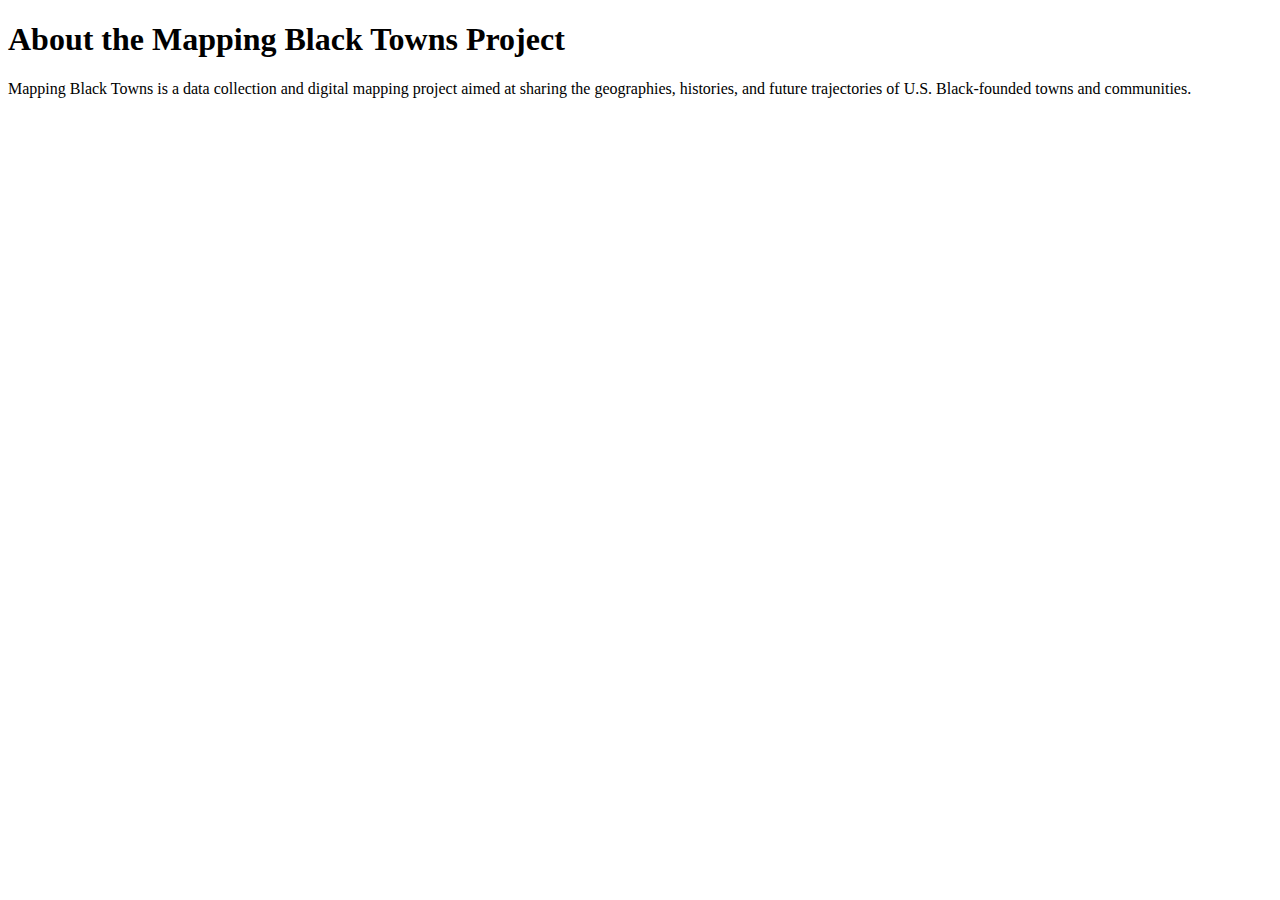
==== about.html @ 24ca822e "Create about.html" ====
<!DOCTYPE html>
<html lang="en">
<head>
    <meta charset="UTF-8">
    <meta http-equiv="X-UA-Compatible" content="IE=edge">
    <meta name="viewport" content="width=device-width, initial-scale=1.0">
    <title>About</title>
</head>
<body>
    <h1>About the Mapping Black Towns Project</h1>
    <p>Mapping Black Towns is a data collection and digital mapping project aimed at sharing the geographies, histories, and future trajectories of U.S. Black-founded towns and communities.</p>

    <!-- Contact:
    Karla Slocum - kslocum@unc.edu
    Danielle Purifoy - danielle.purifoy@unc.edu -->
    
</body>
</html>
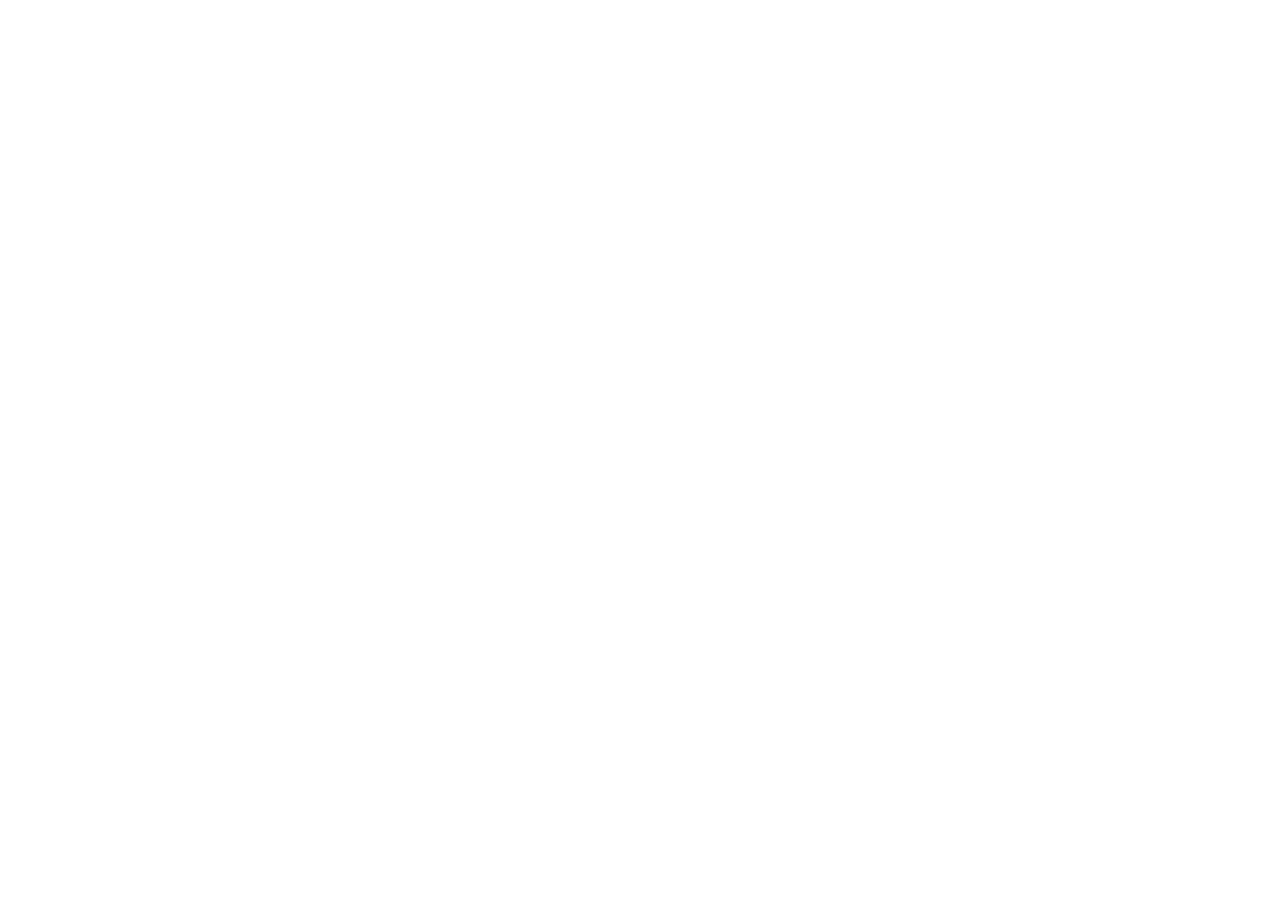
==== commit fdddcc34: "Update about.html" ====
--- a/about.html
+++ b/about.html
@@ -7,12 +7,12 @@
     <title>About</title>
 </head>
 <body>
-    <h1>About the Mapping Black Towns Project</h1>
-    <p>Mapping Black Towns is a data collection and digital mapping project aimed at sharing the geographies, histories, and future trajectories of U.S. Black-founded towns and communities.</p>
+    <!-- <h1>About the Mapping Black Towns Project</h1>
+    <p>Mapping Black Towns is a data collection and digital mapping project aimed at sharing the geographies, histories, and future trajectories of U.S. Black-founded towns and communities.</p> -->
 
     <!-- Contact:
     Karla Slocum - kslocum@unc.edu
     Danielle Purifoy - danielle.purifoy@unc.edu -->
-    
+
 </body>
 </html>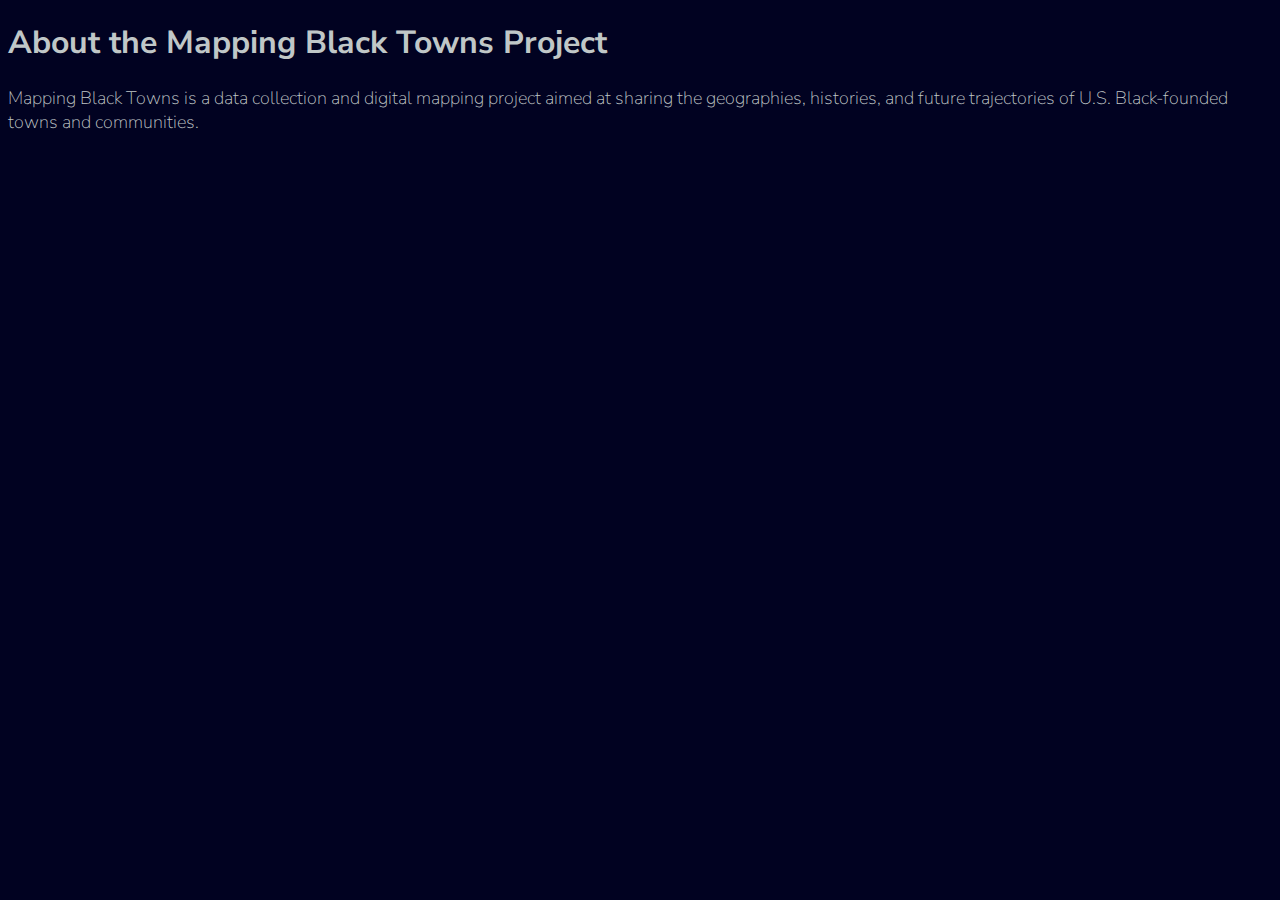
==== commit b14712cb: "update" ====
--- a/about.html
+++ b/about.html
@@ -4,15 +4,39 @@
     <meta charset="UTF-8">
     <meta http-equiv="X-UA-Compatible" content="IE=edge">
     <meta name="viewport" content="width=device-width, initial-scale=1.0">
+    <!-- <link rel="stylesheet" href="./css/styleall.css"> -->
+    <link rel="preconnect" href="https://fonts.googleapis.com">
+    <link rel="preconnect" href="https://fonts.gstatic.com" crossorigin>
+    <link href="https://fonts.googleapis.com/css2?family=Nunito+Sans:ital,wght@0,200;0,300;1,300&display=swap" rel="stylesheet">
     <title>About</title>
 </head>
+<style>
+    body {
+    font-family: 'Nunito Sans', sans-serif;
+    font-size: 4.5vw;
+    background-color: #010221;
+  }
+    h1 {
+    font-family: 'Nunito Sans', sans-serif;
+    font-weight: bold;
+    font-size: 32px;
+    color: rgb(192, 199, 199);
+    position: relative;
+    text-align: left;
+}
+
+p {
+    font-family: 'Nunito Sans', sans-serif;
+    font-weight: lighter;
+    font-size: 18px;
+    color: rgb(192, 199, 199);
+    position: relative;
+    text-align: left;
+}
+</style>
 <body>
-    <!-- <h1>About the Mapping Black Towns Project</h1>
-    <p>Mapping Black Towns is a data collection and digital mapping project aimed at sharing the geographies, histories, and future trajectories of U.S. Black-founded towns and communities.</p> -->
-
-    <!-- Contact:
-    Karla Slocum - kslocum@unc.edu
-    Danielle Purifoy - danielle.purifoy@unc.edu -->
+    <h1>About the Mapping Black Towns Project</h1>
+    <p>Mapping Black Towns is a data collection and digital mapping project aimed at sharing the geographies, histories, and future trajectories of U.S. Black-founded towns and communities.</p>
 
 </body>
 </html>--- a/css/styleall.css
+++ b/css/styleall.css
@@ -0,0 +1,500 @@
+
+body {
+    font-family: 'Nunito Sans', sans-serif;
+    font-size: 4.5vw;
+    background-color: #212326;
+    /* max-width: 100%; */
+    /* overflow-x: hidden; */
+    padding: 0%;
+    margin: 0%;
+    min-height: 100%;
+    /*-webkit-touch-callout: none;
+    -webkit-user-select: none; 
+    -khtml-user-select: none; 
+       -moz-user-select: none; 
+        -ms-user-select: none; 
+            user-select: none;*/
+    
+  }
+
+p {
+  font-family: 'Nunito Sans', sans-serif;
+  font-weight: normal;
+}
+
+img {
+    overflow: hidden;
+    object-fit: cover;
+    /* margin: 0%; */
+    position: relative;
+    display: block;
+    margin-left: auto;
+    margin-right: auto;
+    /* margin-top:  */
+}
+
+#allContainer {
+    /* display: flex; */
+    justify-content: center;  
+    width: 100%;
+    height: 90%;
+    top: 0px;
+    position: absolute;
+}
+#infoImage{
+  margin: 0%;
+  padding-top: 1%;
+  width: 100%;
+  vertical-align: middle; 
+  color: white;
+  text-align: center;
+  background-color: #212326;
+  font-size: 14px;
+  height: 28px;
+  border: 3px solid white;
+}
+#timgContainer {
+        /* border: 5px;
+        padding: 5px;
+        display: grid; */
+        justify-content: center;    
+        background-color:#212326;
+        width: 100%;
+        /* max-width: 72rem;
+        min-width: 320px; */
+        height: 80%;
+        gap: 1px;
+        
+}
+
+
+#tContainer {
+    /* grid-row-gap: 1px; */
+    /* background-color: white; */
+    vertical-align: middle;
+    border: 3px solid white;
+    margin: 0%;
+    width: 100%;
+    display: flex;
+    flex-direction: row;
+    min-height: 40px;
+    /* justify-content: center;
+    text-align: center; */
+
+}
+#imgContainer {
+    position: relative;
+    background-color:#212326;
+    border: 3px solid white;
+    overflow: hidden;
+    margin: 0%;
+    height: 100%;
+    width: 100%;
+    
+}
+
+#infoContainerAAG {
+    padding: 0%;
+    margin: 0%;
+    background-color: #212326;
+    position: absolute;
+    width: 100%;
+    height: 50px;
+    display: flex;
+    flex-direction: row;
+    justify-content: center;
+    border: 3px solid white;
+
+  }
+.tDiv {
+    display: inline;
+    justify-content: center; 
+    align-items: center;
+    color: white;
+    border: 1px solid white;
+    vertical-align: middle; 
+
+    background-color: #212326;
+    position: relative;
+    height: 100%;
+    width: 100%;
+    /* width: 100%; */
+    text-align: center;
+    margin: 0%;
+    padding: 0%;
+    display: inherit;
+}
+.asdadstP {
+    vertical-align: middle; 
+    color: white;
+    text-align: center;
+    font-size: 6.5vw;
+    padding: 0%;
+    margin: 0%;/* very important for the text to cover the entire div */
+}
+
+.infoButton {
+    display: inline;
+    width: 100%;
+    position: relative;
+    font-size: 16px;
+    align-items: center;
+    text-align: center;
+    /* padding: 0%; */
+    margin: 0%;
+    vertical-align: middle; 
+    color: white;
+    border: 1px solid white;
+}
+  
+  
+    #imgContainer {
+        background-color:#212326;
+        position: relative;
+        width: 100%;
+        }
+    
+        #tContainer {
+        top: 0%;
+        width: 100%;
+        height: 10%;
+        position: relative;
+        font-size: 25px;}
+        
+          .tSmall{
+            height: 100%;
+            font-size: 15px;
+
+          }
+  
+
+    #test{
+        padding: 0;
+        margin: 0;
+        left: 0;
+        top: 10%;
+        z-index: 1;
+        height: 100%;
+        height: 100%;
+
+    }
+
+    #listOfTowns{
+        height: 100%;
+        overflow: scroll
+
+    }
+    #cartoList{
+        /* overflow: auto; */
+    }
+
+    /* #cartoInfo{
+      height: 100%;
+    } */
+   
+    #titleCarto{
+        margin-top: 10px;
+        text-align: center;
+        padding: 0px;
+        color: white;
+        font-size: 1.5vw ;
+        font-family: 'Nunito Sans', sans-serif;
+    }
+    #subTitleCarto{
+        padding: 0px;
+        margin-top: 10px;
+        margin-bottom: 5px;
+        color: rgb(171, 242, 247);
+        font-family: 'Nunito Sans', sans-serif;
+        text-align: center;}
+        
+    #stateCarto{
+        margin: 5px;
+        text-align: left;
+        margin-left: 10px;
+        color: white;
+        font-family: 'Nunito Sans', sans-serif;
+    }
+    #numberCarto{
+        text-align: left;
+        margin-left: 10px;
+        color: white;
+        /* position: absolute; */
+        z-index: 0;
+        font-family: 'Nunito Sans', sans-serif;
+    }
+    #lineDivision{
+        background-color: rgb(63, 63, 63);
+        height: 2px;
+        margin: 5px;
+        /* overflow: hidden; */
+        /* position: absolute; */
+        /* z-index: 100; */
+
+    }
+    
+    .infoItem {
+        margin: 5px;
+        color: azure;
+        overflow: scroll
+
+    }
+
+    #firstPage{
+      background-color:#212326;
+      height: 90%;
+      width: 99%;
+      position: absolute;
+      top: 0px;
+      z-index: 1;
+    }
+    #firstTransition{
+      width: 100%;
+      height: 40px;
+      background-color: #212326;
+      position:absolute;
+      top: 95%;
+      z-index: 0;
+    }
+    #secondPage{
+      top:95%;
+      position:absolute;
+      z-index: 2;
+    }
+    #secondTransition{
+      width: 100%;
+      height: 40px;
+      background-color: #212326;
+      position:absolute;
+      top: 200%;
+      z-index: 0;
+    }
+
+    #thirdPage{
+      top:205%;
+      width:100%;
+      height: 100%;
+      position:absolute;
+      background-color:#212326;
+      z-index: 3;
+    }
+    .carousel {
+      background: #212326;
+    }
+    
+    .main-carousel {
+      width: 100%;
+      align-items: center;
+      /* margin-top: 1%; */
+      /* left: 0; */
+      /* margin-left: 5%; */
+      height: 100%;
+
+    }
+
+.carousel-cell {
+  width: 100%; /* full width */
+  /* padding-left: 10px; */
+  left: 0%;
+  height: 100%;
+  background:#212326;
+  /* center images in cells with flexbox */
+  display: flex;
+  align-items: center;
+  justify-content: center;
+}
+    
+    /* cell number */
+    .carousel-cell:before {
+      display: block;
+      text-align: center;
+      /* content: counter(gallery-cell); this is the section needed to shift the slide to the side to show the next*/
+      /* line-height: 200px; */
+      /* font-size: 80px; */
+      /* color: white; */
+    }
+    
+.carousel-cell img {
+  display: block;
+  /* max-height: 100%; */
+    /* overflow: hidden; */
+    object-fit: cover;
+    height: 100%;
+    /* width: 100%; */
+
+    /* margin: 0%; */
+    position: relative;
+    display: block;
+    margin-left: auto;
+    margin-right: auto;
+    /* margin-top:  */
+}
+
+/* third page divs */
+#largeDiv{
+  text-align: center;
+  margin: 0;
+  padding: 0;
+  right: 0px;
+  /* height: 100%; */
+  width: 100%;
+  position: relative;
+
+}
+#titleDiv{
+text-align: center;
+font-size: x-large;
+position: absolute;
+/* background-color: aquamarine; */
+width: 100%;  
+height: 30px;  
+top: 1%;
+padding: 0%;
+margin: auto;
+z-index: 900;
+}
+#daTitle{
+      /* left:60%; */
+      margin: auto; 
+      background-color:white;
+      opacity: .85;
+      width: 300px;
+      font-size: 20px;
+      z-index: 900;
+}
+#daMap {
+  width: 100%;
+  height: 330px;
+  position: relative;
+  margin: 0;
+  padding: 0;
+  right: 0;
+
+}
+#container {
+  display: grid;
+  width: 100%;
+  justify-content: center; 
+  /* height: 30px; */
+  /* width: 330px; */
+  /* height: 50%; */
+/* the following will allow it to be in the middle  */
+  background-color: whitesmoke;
+  opacity: 0.85; 
+  /* margin: auto // important for centering  */
+  margin: auto;
+  position: absolute;
+  z-index: 100;
+
+
+}
+#svgDiv{
+        /* margin: auto // important for centering  */
+margin: auto;
+position: relative;
+display: inherit;
+width: 330px;
+height: 45px;
+/* bottom: 0; */
+
+}
+.incorporated{
+  stroke: black;
+  fill: #464545;
+  stroke-linecap:round;
+  stroke-width:.2;
+  stroke-dasharray:1,1;
+  pointer-events: visible;
+}
+.unincorporated{
+stroke: none;
+  fill: #301f7e;
+  stroke-linecap:round;
+  stroke-width:.2;
+  stroke-dasharray:1,1;
+  pointer-events: visible;
+
+}
+.clickable{
+pointer-events: visible;
+/* fill:black; 
+stroke:none */
+}
+#pauseBot{
+pointer-events: visible;
+stroke: black;
+}
+
+#iPlayBot{
+pointer-events: visible;
+stroke: black;
+/* stroke: none; */
+fill:black;
+}
+#oPlayBot{
+pointer-events: visible;
+stroke: black;
+/* fill:none; */
+fill:black;
+
+}
+#iText{
+  font-size:9px
+}
+#uText{
+  font-size:9px
+}
+
+.tick{
+stroke: black;
+}
+.tickText{
+text-anchor:middle;
+}
+.wideLine{
+stroke-width: 2px;
+}
+#info{
+margin: auto;
+width:100%;
+height: 300px;
+display: grid;
+/* background-color: blueviolet; */
+position: relative;
+}
+.infoTab{
+font-size: small;
+color: whitesmoke;
+margin: 5px;
+margin-left: 10px;
+padding: 0;
+overflow: scroll;
+width: 100%;
+}
+
+#svgIconTag{
+stroke:orange
+
+}
+
+#svgIconCircle{
+stroke:pink
+
+}
+#infoContainer{
+text-align: left;
+position: absolute;
+width: 100%;
+top:400px
+}
+
+/* Turn off parallax scrolling for all tablets and phones. Increase/decrease the pixels if needed */
+@media only screen and (max-device-width: 1366px) {
+  .parallax {
+    background-attachment: scroll;
+  }
+}
+
+#slider{
+  z-index: 999;
+}